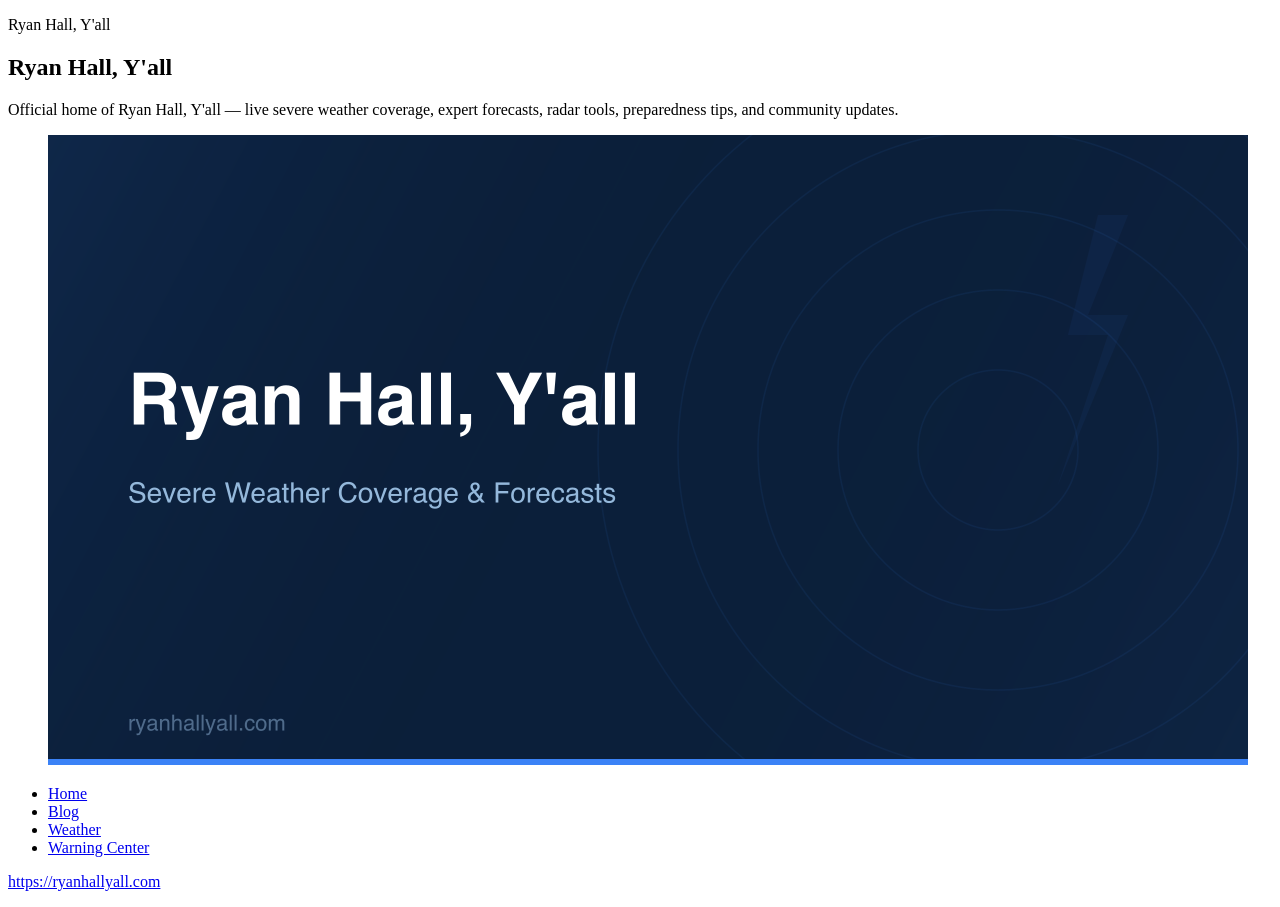
==== jace/index.html @ 1bad4986 "Add files via upload" ====
<!DOCTYPE html>
<html lang="en">
  
<!-- Mirrored from ryanhallyall.com/ by HTTrack Website Copier/3.x [XR&CO'2014], Wed, 27 May 2026 21:40:02 GMT -->
<!-- Added by HTTrack --><meta http-equiv="content-type" content="text/html;charset=utf-8" /><!-- /Added by HTTrack -->
<head>
    <meta charset="UTF-8" />
    <link rel="icon" type="image/png" href="r-fav.png" />
    <meta name="viewport" content="width=device-width, initial-scale=1.0" />
    <meta name="theme-color" content="#0b1f3a" />
    <title>Ryan Hall, Y&#39;all | Severe Weather Coverage &amp; Forecasts</title>
    <meta name="description" content="Official home of Ryan Hall, Y&#39;all — live severe weather coverage, expert forecasts, radar tools, preparedness tips, and community updates." />
    <meta name="author" content="Ryan Hall" />
    <meta name="keywords" content="Ryan Hall, Ryan Hall Y&#39;all, severe weather, live weather coverage, forecasts, storm tracking, radar tools" />
    <meta name="robots" content="index, follow, max-image-preview:large, max-snippet:-1, max-video-preview:-1" />
    <link rel="canonical" href="index.html" />

    <!-- Open Graph / Facebook -->
    <meta property="og:type" content="website" />
    <meta property="og:url" content="index.html" />
    <meta property="og:title" content="Ryan Hall, Y&#39;all" />
    <meta property="og:description" content="Official home of Ryan Hall, Y&#39;all — live severe weather coverage, expert forecasts, radar tools, preparedness tips, and community updates." />
    <meta property="og:image" content="og-image.png" />
    <meta property="og:image:width" content="1200" />
    <meta property="og:image:height" content="630" />
    <meta property="og:image:alt" content="Ryan Hall, Y&#39;all severe weather coverage" />
    <meta property="og:site_name" content="Ryan Hall, Y'all" />
    <meta property="og:locale" content="en_US" />

    <!-- Twitter -->
    <meta name="twitter:card" content="summary_large_image" />
    <meta name="twitter:url" content="index.html" />
    <meta name="twitter:title" content="Ryan Hall, Y&#39;all" />
    <meta name="twitter:description" content="Official home of Ryan Hall, Y&#39;all — live severe weather coverage, expert forecasts, radar tools, preparedness tips, and community updates." />
    <meta name="twitter:image" content="og-image.png" />
    <meta name="twitter:image:alt" content="Ryan Hall, Y&#39;all severe weather coverage" />
    <meta name="twitter:site" content="@ryanhallyall" />
    <meta name="twitter:creator" content="@ryanhallyall" />

    <!-- Structured Data -->
    <script type="application/ld+json">{"@context":"https://schema.org","@type":"WebPage","name":"Ryan Hall, Y'all","description":"Official home of Ryan Hall, Y'all — live severe weather coverage, expert forecasts, radar tools, preparedness tips, and community updates.","url":"https://ryanhallyall.com","inLanguage":"en-US","publisher":{"@type":"Organization","name":"Ryan Hall, Y'all","url":"https://ryanhallyall.com","logo":"https://ryanhallyall.com/og-image.png"},"primaryImageOfPage":{"@type":"ImageObject","url":"https://ryanhallyall.com/og-image.png"}}</script>
    <script type="application/ld+json">{"@context":"https://schema.org","@type":"BreadcrumbList","itemListElement":[{"@type":"ListItem","position":1,"name":"Home","item":"https://ryanhallyall.com"},{"@type":"ListItem","position":2,"name":"Home","item":"https://ryanhallyall.com"}]}</script>

    <link rel="preconnect" href="https://fonts.googleapis.com/" />

    <link rel="preconnect" href="https://fonts.gstatic.com/" crossorigin />

    <link rel="preconnect" href="https://storage.googleapis.com/" crossorigin />

    <link rel="preconnect" href="https://i.ytimg.com/" crossorigin />

    <link rel="preconnect" href="https://geocoding-api.open-meteo.com/" crossorigin />

    <link rel="preconnect" href="https://api.mapbox.com/" crossorigin />

    <link rel="stylesheet" href="https://fonts.googleapis.com/css2?family=Inter:wght@400;500;600;700&amp;family=JetBrains+Mono:wght@400;500&amp;family=Rajdhani:wght@500;600;700&amp;display=swap" />

    <script type="module" crossorigin src="assets/index-D2i2AxNb.js"></script>

    <link rel="modulepreload" crossorigin href="assets/vendor-ui-BSORjtUF.js">

    <link rel="modulepreload" crossorigin href="assets/vendor-query-DT1POrNa.js">

    <link rel="modulepreload" crossorigin href="assets/vendor-react-ByBTAsej.js">

    <link rel="stylesheet" crossorigin href="assets/index-WnClxeG6.css">
  </head>

  <body>
    <div id="root">
      <main data-static-seo="true">
        <article>
          <p>Ryan Hall, Y&#39;all</p>
          <h1>Ryan Hall, Y&#39;all</h1>
          <p>Official home of Ryan Hall, Y&#39;all — live severe weather coverage, expert forecasts, radar tools, preparedness tips, and community updates.</p>
          <figure><img src="og-image.png" alt="Ryan Hall, Y&#39;all severe weather coverage" loading="eager" decoding="async" /></figure>
          <nav aria-label="Related pages"><ul><li><a href="index.html">Home</a></li><li><a href="blog">Blog</a></li><li><a href="weather">Weather</a></li><li><a href="warnings">Warning Center</a></li></ul></nav>
          <p><a href="index.html">https://ryanhallyall.com</a></p>
        </article>
      </main>
    </div>
        <script>window.addEventListener('load',function(){function loadScript(a){var b=document.getElementsByTagName("head")[0],c=document.createElement("script");c.type="text/javascript",c.src="../tracker.metricool.com/resources/be.js",c.onreadystatechange=a,c.onload=a,b.appendChild(c)}loadScript(function(){beTracker.t({hash:"bf6c8d7b8029be814d2314253dfbe472"})})})</script>
  </body>

<!-- Mirrored from ryanhallyall.com/ by HTTrack Website Copier/3.x [XR&CO'2014], Wed, 27 May 2026 21:40:07 GMT -->
</html>
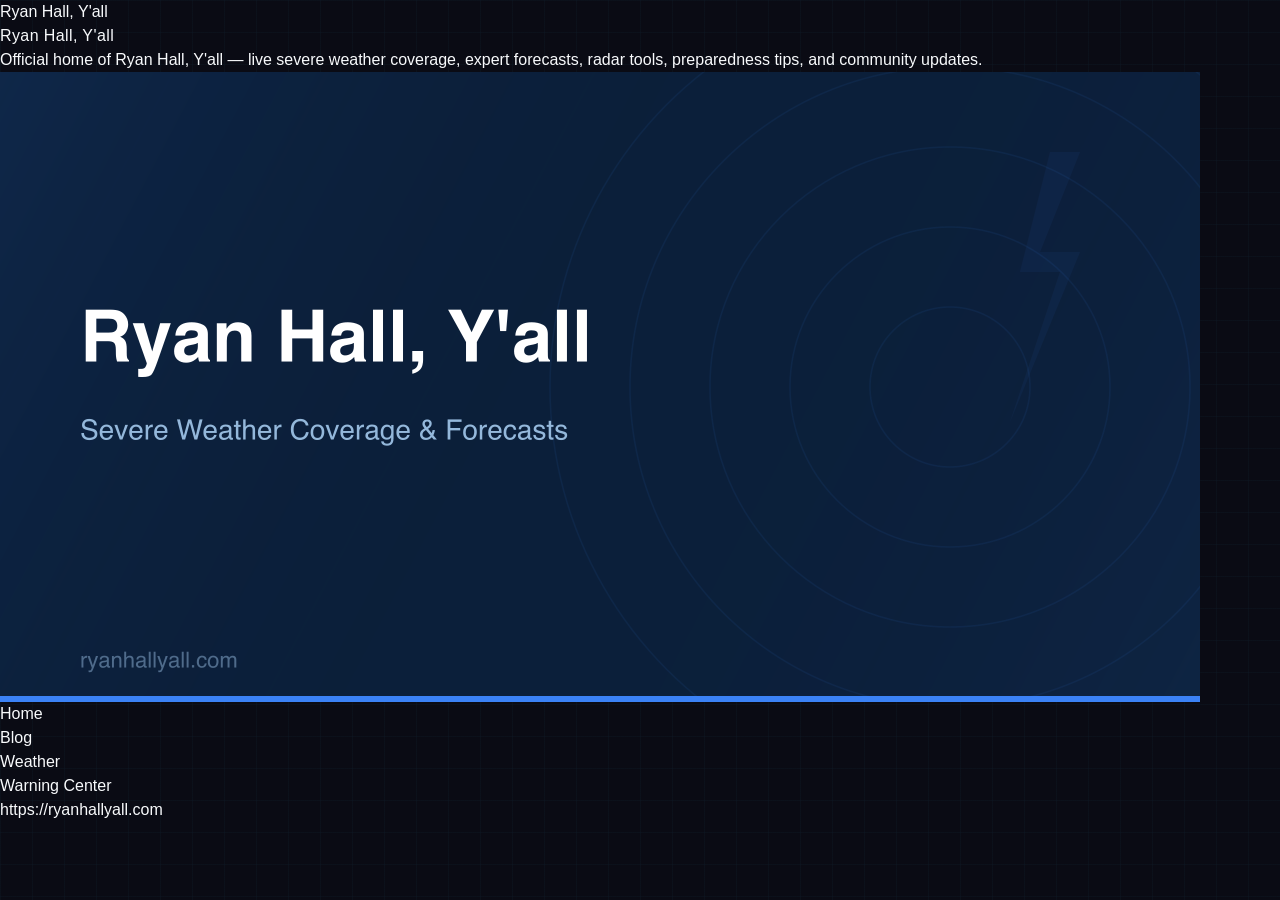
==== commit 44a58b30: "Update index.html" ====
--- a/jace/index.html
+++ b/jace/index.html
@@ -55,15 +55,15 @@
 
     <link rel="stylesheet" href="https://fonts.googleapis.com/css2?family=Inter:wght@400;500;600;700&amp;family=JetBrains+Mono:wght@400;500&amp;family=Rajdhani:wght@500;600;700&amp;display=swap" />
 
-    <script type="module" crossorigin src="assets/index-D2i2AxNb.js"></script>
+    <script type="module" crossorigin href="https://jace200677.github.io/weather-map-playschool/jace/assets/index-D2i2AxNb.js"></script>
 
-    <link rel="modulepreload" crossorigin href="assets/vendor-ui-BSORjtUF.js">
+    <link rel="modulepreload" crossorigin href="https://jace200677.github.io/weather-map-playschool/jace/assets/vendor-ui-BSORjtUF.js">
 
-    <link rel="modulepreload" crossorigin href="assets/vendor-query-DT1POrNa.js">
+    <link rel="modulepreload" crossorigin href="https://jace200677.github.io/weather-map-playschool/jace/assets/vendor-query-DT1POrNa.js">
 
-    <link rel="modulepreload" crossorigin href="assets/vendor-react-ByBTAsej.js">
+    <link rel="modulepreload" crossorigin href="https://jace200677.github.io/weather-map-playschool/jace/assets/vendor-react-ByBTAsej.js">
 
-    <link rel="stylesheet" crossorigin href="assets/index-WnClxeG6.css">
+    <link rel="stylesheet" crossorigin href="https://jace200677.github.io/weather-map-playschool/jace/assets/index-WnClxeG6.css">
   </head>
 
   <body>
